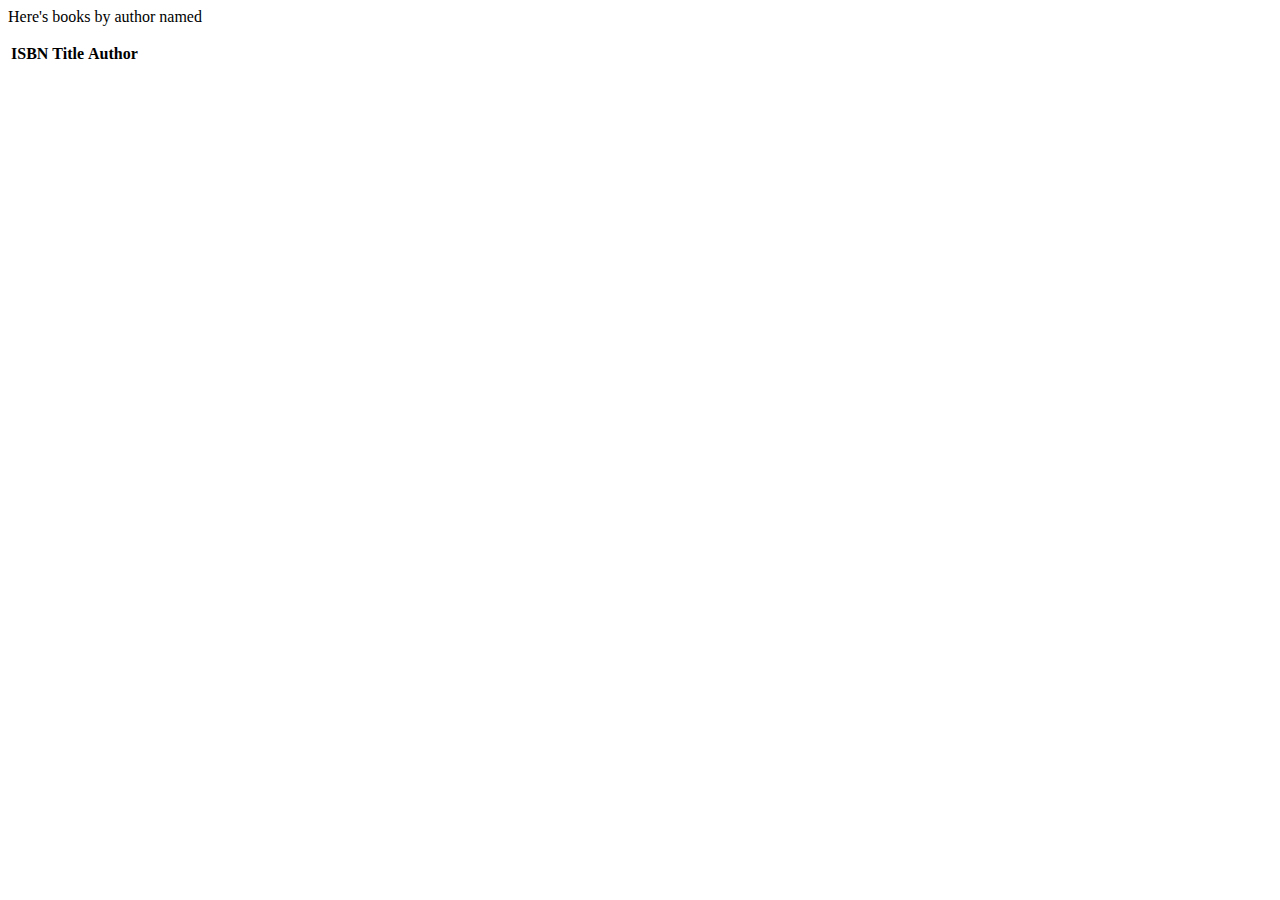
==== src/main/resources/templates/booksList.html @ b8de567e "Windows blocked db...." ====
<html lang="en" xmlns:th="http://www.thymeleaf.org">
<head>
    <meta charset="UTF-8">
    <meta http-equiv="Content-Type" content="text/html; charset=UTF-8"/>
    <meta http-equiv="X-UA-Compatible" content="IE=edge">
    <meta name="viewport" content="width=device-width, initial-scale=1.0">
    <title>Books Filtered</title>
</head>
<body>
Here's books by author named <p th:text="${author}"></p>
<table>
    <thead>
    <th>ISBN</th>
    <th>Title</th>
    <th>Author</th>
    </thead>

    <tbody>
    <tr th:each="book: ${books}">
        <td th:text="${book.isbn}"></td>
        <td th:text="${book.title}"></td>
        <td th:text="${book.author}"></td>
    </tr>
    </tbody>
</table>
</body>
</html>
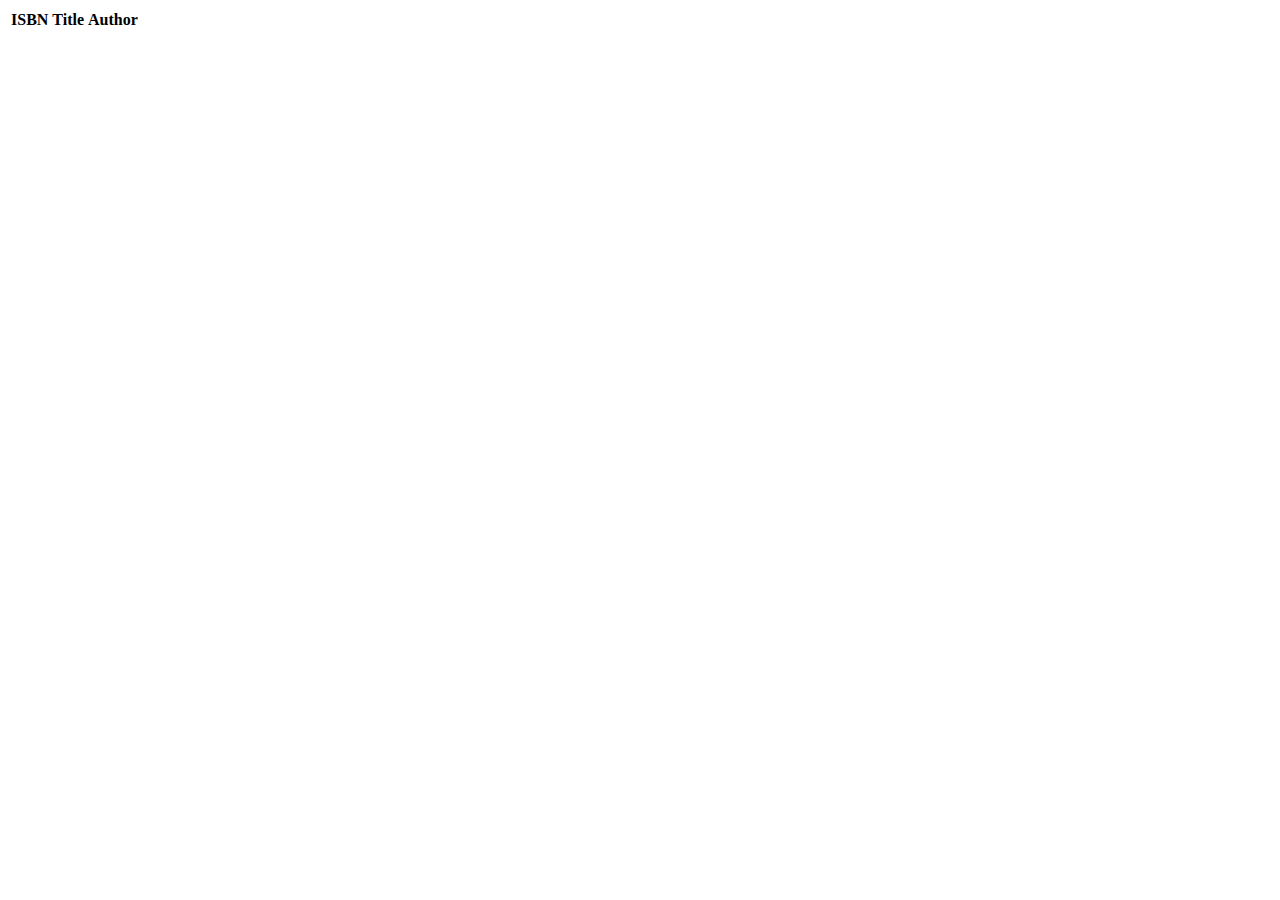
==== commit 07a065c9: "Application properties and db init" ====
--- a/src/main/resources/templates/booksList.html
+++ b/src/main/resources/templates/booksList.html
@@ -7,7 +7,6 @@
     <title>Books Filtered</title>
 </head>
 <body>
-Here's books by author named <p th:text="${author}"></p>
 <table>
     <thead>
     <th>ISBN</th>
